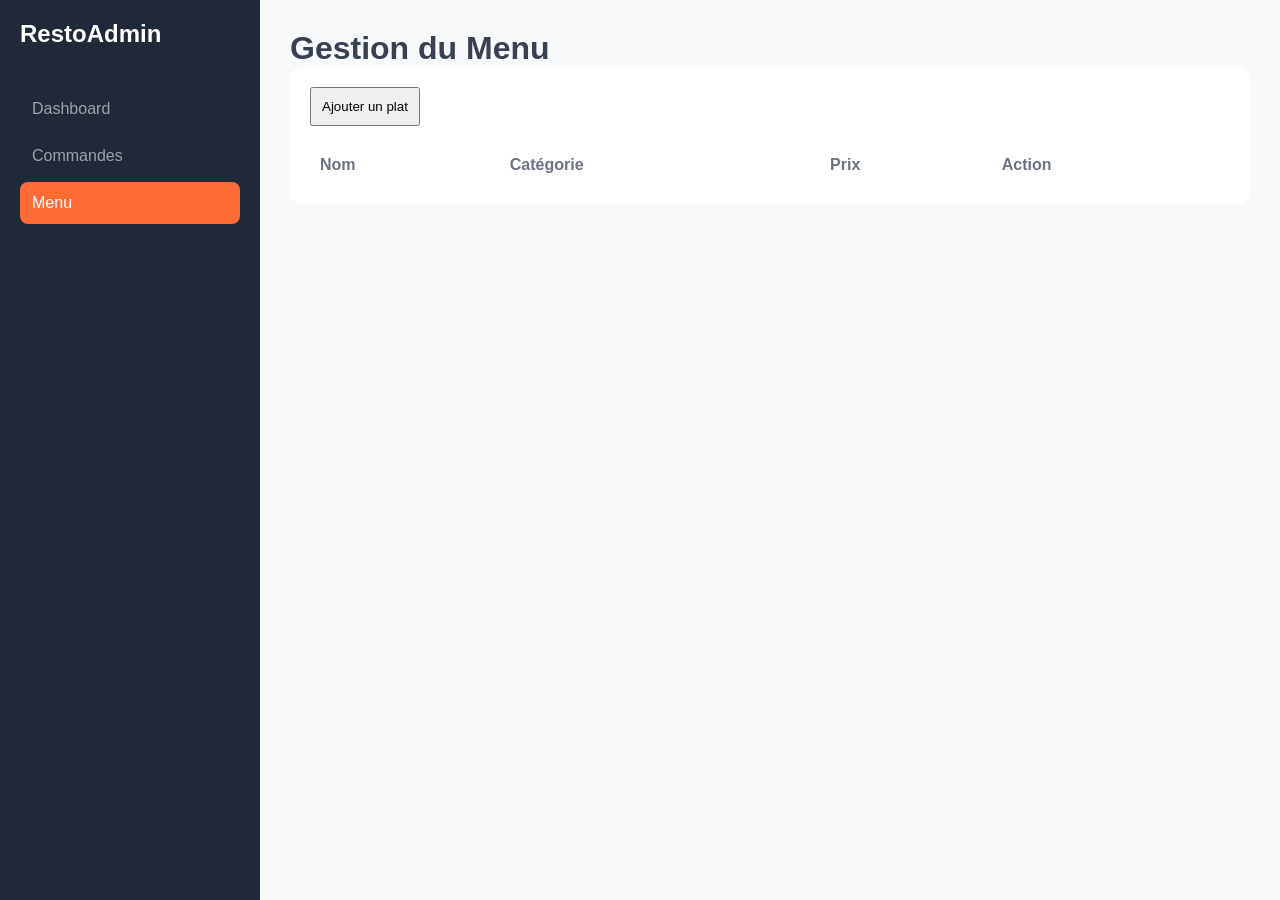
==== menu.html @ 22858cf0 "feature/dashboard" ====
<!doctype html>
<html lang="fr">
<head>
    <meta charset="UTF-8" />
    <title>Gestion Menu</title>
    <link rel="stylesheet" href="css/style.css" />
</head>
<body>
    <aside class="sidebar">
        <div class="logo"><h2>Resto<span>Admin</span></h2></div>
        <nav class="navigation">
            <a href="index.html" class="nav-item">Dashboard</a>
            <a href="orders.html" class="nav-item">Commandes</a>
            <a href="menu.html" class="nav-item active">Menu</a>
        </nav>
    </aside>
    <main class="main">
        <h1>Gestion du Menu</h1>
        <div class="panel">
            <button id="add-btn" style="margin-bottom:20px; padding:10px;">Ajouter un plat</button>
            <table id="menu-table">
                <thead><tr><th>Nom</th><th>Catégorie</th><th>Prix</th><th>Action</th></tr></thead>
                <tbody id="menu-body"></tbody>
            </table>
        </div>
    </main>

    <!-- Modal -->
    <div id="product-modal" style="display:none; position:fixed; top:0; left:0; width:100%; height:100%; background:rgba(0,0,0,0.5); justify-content:center; align-items:center;">
        <div style="background:white; padding:20px; border-radius:8px; width:400px;">
            <h2>Ajouter un plat</h2>
            <form id="product-form" style="display:flex; flex-direction:column; gap:10px; margin-top:10px;">
                <input type="text" id="name" placeholder="Nom" required>
                <input type="text" id="description" placeholder="Description">
                <input type="number" id="price" placeholder="Prix" required>
                <input type="text" id="category" placeholder="Catégorie" required>
                <input type="file" id="image-file" accept="image/*">
                <input type="hidden" id="image-path">
                <button type="submit">Enregistrer</button>
                <button type="button" id="close-modal">Annuler</button>
            </form>
        </div>
    </div>
    <script src="js/menu.js"></script>
</body>
</html>
---- css/style.css ----
:root {
    --bg: #F8F9FA;
    --primary: #FF6B35;
    --dark: #1F2937;
    --white: #FFFFFF;
    --success: #22C55E;
    --warning: #F59E0B;
    --danger: #EF4444;
    --blue: #3B82F6;
    --text-main: #374151;
}

* { margin: 0; padding: 0; box-sizing: border-box; font-family: 'Segoe UI', sans-serif; }
body { background: var(--bg); color: var(--text-main); display: flex; }

/* Sidebar */
.sidebar { width: 260px; height: 100vh; background: var(--dark); color: var(--white); padding: 20px; display: flex; flex-direction: column; }
.logo { display: flex; align-items: center; gap: 10px; margin-bottom: 40px; }
.logo-icon { background: var(--primary); width: 40px; height: 40px; border-radius: 8px; display: flex; align-items: center; justify-content: center; font-weight: bold; }
.nav-item { display: flex; align-items: center; padding: 12px; color: #9CA3AF; text-decoration: none; border-radius: 8px; margin-bottom: 5px; }
.nav-item.active { background: var(--primary); color: var(--white); }
.nav-title { font-size: 0.75rem; color: #6B7280; margin: 20px 0 10px; }

/* Main */
.main { flex: 1; padding: 30px; overflow-y: auto; }
.header { display: flex; justify-content: space-between; align-items: center; margin-bottom: 30px; }

/* Dashboard Cards */
.stats-grid { display: grid; grid-template-columns: repeat(4, 1fr); gap: 20px; margin-bottom: 30px; }
.stat-card { background: var(--white); padding: 20px; border-radius: 12px; box-shadow: 0 1px 3px rgba(0,0,0,0.1); }
.stat-icon { width: 40px; height: 40px; border-radius: 8px; display: flex; align-items: center; justify-content: center; margin-bottom: 10px; }
.orange { background: #FFEDD5; color: var(--primary); }
.green { background: #DCFCE7; color: var(--success); }
.yellow { background: #FEF3C7; color: var(--warning); }
.blue { background: #DBEAFE; color: var(--blue); }

/* Panels */
.panel { background: var(--white); padding: 20px; border-radius: 12px; margin-bottom: 20px; }
.panel-header { display: flex; justify-content: space-between; margin-bottom: 20px; }
table { width: 100%; border-collapse: collapse; }
th { text-align: left; color: #6B7280; padding: 10px; }
td { padding: 15px 10px; border-top: 1px solid #F3F4F6; }
.status { padding: 4px 8px; border-radius: 12px; font-size: 0.8rem; }
.status.pending { background: #FEF3C7; color: #92400E; }
.status.preparing { background: #DBEAFE; color: #1E40AF; }
.status.ready { background: #DCFCE7; color: #065F46; }
.status.completed { background: #F3F4F6; color: #374151; }
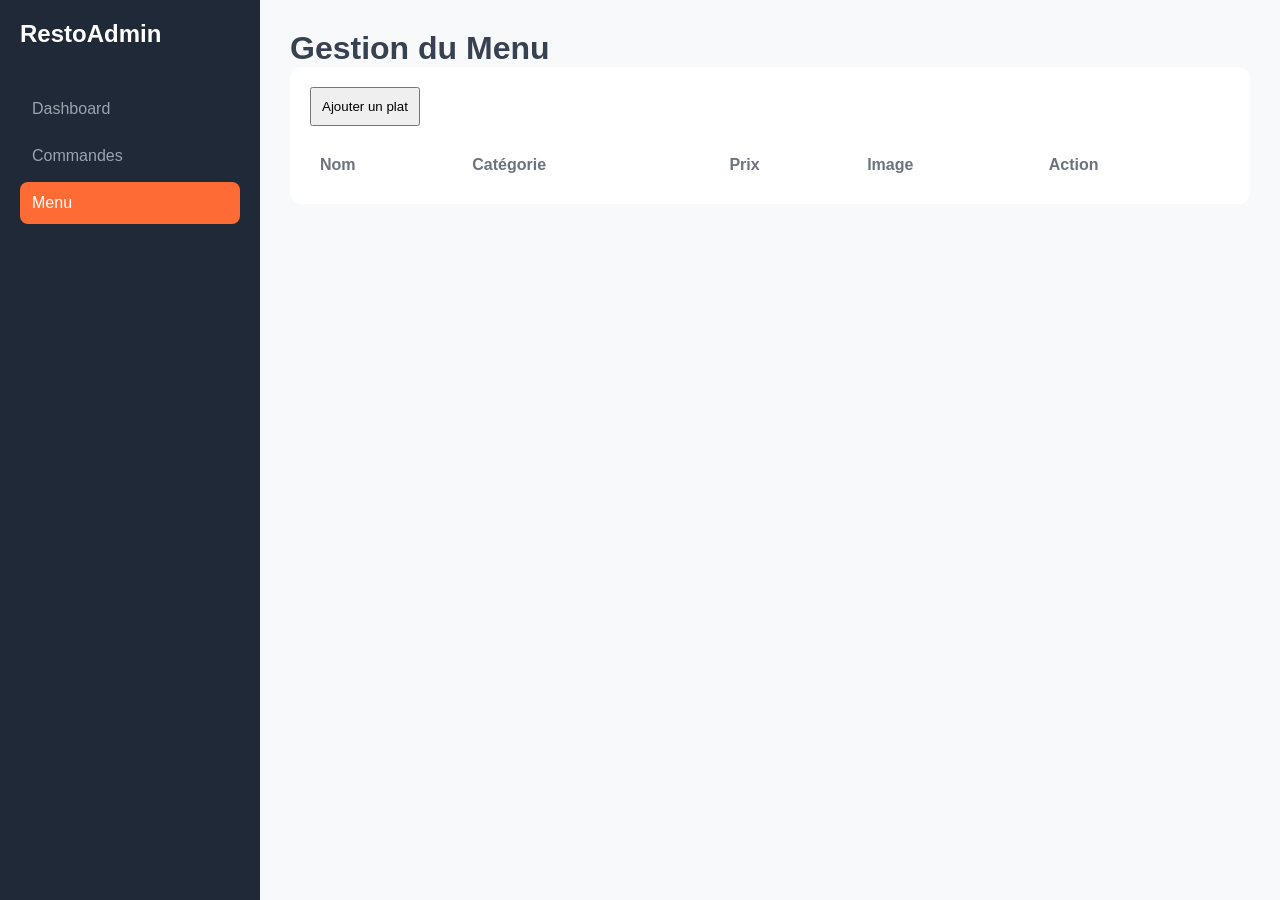
==== commit bd02553a: "feature/menu" ====
--- a/menu.html
+++ b/menu.html
@@ -19,7 +19,7 @@
         <div class="panel">
             <button id="add-btn" style="margin-bottom:20px; padding:10px;">Ajouter un plat</button>
             <table id="menu-table">
-                <thead><tr><th>Nom</th><th>Catégorie</th><th>Prix</th><th>Action</th></tr></thead>
+                <thead><tr><th>Nom</th><th>Catégorie</th><th>Prix</th><th>Image</th><th>Action</th></tr></thead>
                 <tbody id="menu-body"></tbody>
             </table>
         </div>
@@ -28,15 +28,20 @@
     <!-- Modal -->
     <div id="product-modal" style="display:none; position:fixed; top:0; left:0; width:100%; height:100%; background:rgba(0,0,0,0.5); justify-content:center; align-items:center;">
         <div style="background:white; padding:20px; border-radius:8px; width:400px;">
-            <h2>Ajouter un plat</h2>
+            <h2 id="modal-title">Ajouter un plat</h2>
             <form id="product-form" style="display:flex; flex-direction:column; gap:10px; margin-top:10px;">
+                <input type="hidden" id="product-id">
                 <input type="text" id="name" placeholder="Nom" required>
                 <input type="text" id="description" placeholder="Description">
                 <input type="number" id="price" placeholder="Prix" required>
                 <input type="text" id="category" placeholder="Catégorie" required>
-                <input type="file" id="image-file" accept="image/*">
+                <div style="margin-top: 10px;">
+                    <label style="display: block; margin-bottom: 4px; font-size: 0.8rem;">Image actuelle :</label>
+                    <img id="current-image" style="max-width: 100px; max-height: 100px; border-radius: 4px; margin-bottom: 4px;" src="" alt="Image actuelle">
+                    <input type="file" id="image-file" accept="image/*">
+                </div>
                 <input type="hidden" id="image-path">
-                <button type="submit">Enregistrer</button>
+                <button type="submit" id="form-submit">Enregistrer</button>
                 <button type="button" id="close-modal">Annuler</button>
             </form>
         </div>
--- a/css/style.css
+++ b/css/style.css
@@ -45,3 +45,22 @@
 .status.preparing { background: #DBEAFE; color: #1E40AF; }
 .status.ready { background: #DCFCE7; color: #065F46; }
 .status.completed { background: #F3F4F6; color: #374151; }
+
+/* Buttons */
+.btn { 
+    display: inline-block;
+    padding: 8px 16px; 
+    border: none; 
+    border-radius: 6px; 
+    cursor: pointer; 
+    font-size: 0.85rem; 
+    transition: background 0.3s;
+    text-decoration: none;
+    text-align: center;
+}
+.btn-primary { background: var(--primary); color: white; }
+.btn-primary:hover { background: #e85d29; }
+.btn-danger { background: var(--danger); color: white; }
+.btn-danger:hover { background: #dc2626; }
+.btn-success { background: var(--success); color: white; }
+.btn-success:hover { background: #16a34a; }
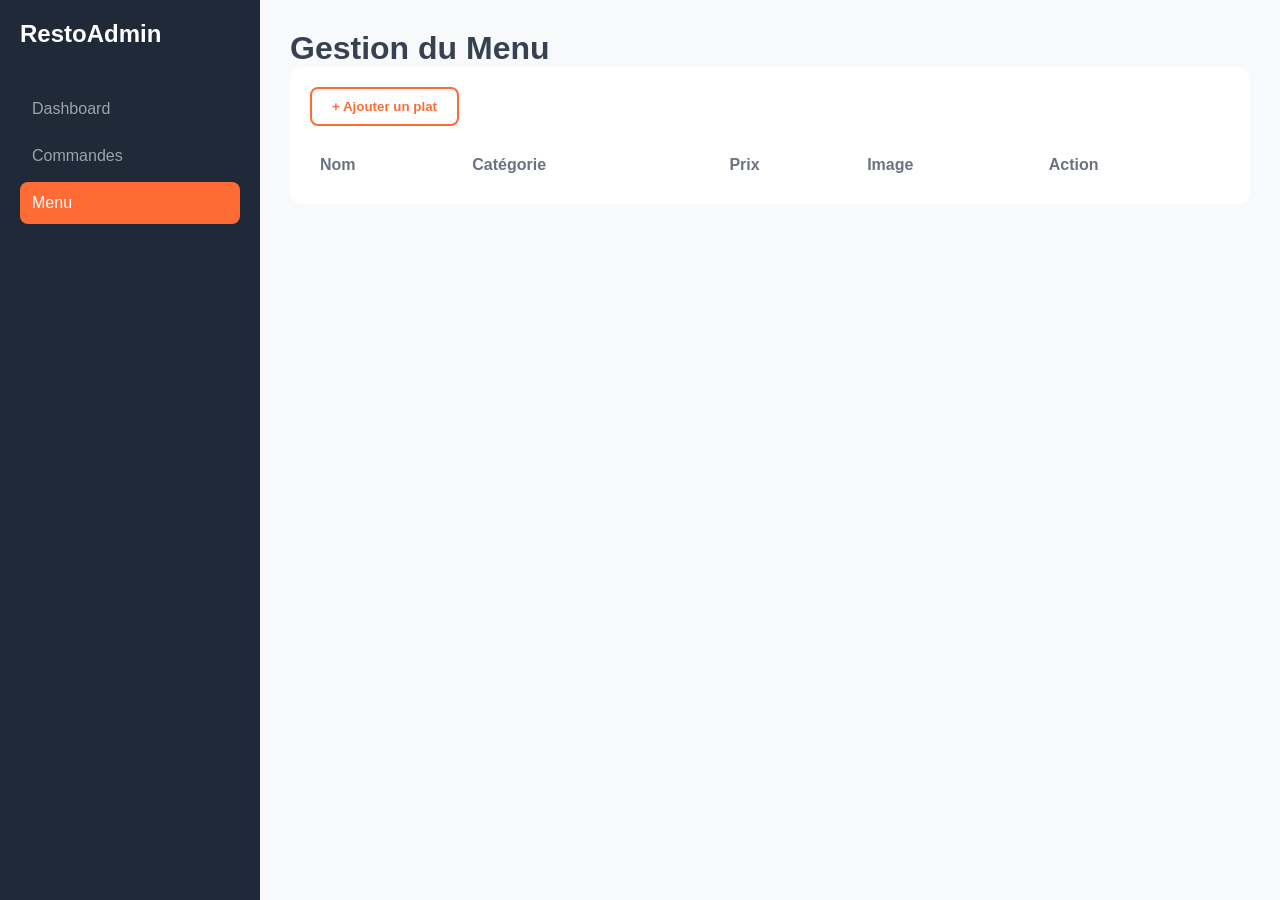
==== commit dd7cfefa: "feature/interface" ====
--- a/menu.html
+++ b/menu.html
@@ -4,6 +4,8 @@
     <meta charset="UTF-8" />
     <title>Gestion Menu</title>
     <link rel="stylesheet" href="css/style.css" />
+    <script type="module" src="https://unpkg.com/ionicons@7.1.0/dist/ionicons/ionicons.esm.js"></script>
+    <script nomodule src="https://unpkg.com/ionicons@7.1.0/dist/ionicons/ionicons.js"></script>
 </head>
 <body>
     <aside class="sidebar">
@@ -17,7 +19,7 @@
     <main class="main">
         <h1>Gestion du Menu</h1>
         <div class="panel">
-            <button id="add-btn" style="margin-bottom:20px; padding:10px;">Ajouter un plat</button>
+            <button id="add-btn" style="margin-bottom:20px; padding:10px 20px; background-color: white; border: 2px solid #FF6B35; color: #FF6B35; border-radius: 8px; cursor: pointer; font-weight: bold; transition: all 0.3s;" onmouseover="this.style.backgroundColor='#FF6B35'; this.style.color='white';" onmouseout="this.style.backgroundColor='white'; this.style.color='#FF6B35';">+ Ajouter un plat</button>
             <table id="menu-table">
                 <thead><tr><th>Nom</th><th>Catégorie</th><th>Prix</th><th>Image</th><th>Action</th></tr></thead>
                 <tbody id="menu-body"></tbody>
@@ -41,8 +43,8 @@
                     <input type="file" id="image-file" accept="image/*">
                 </div>
                 <input type="hidden" id="image-path">
-                <button type="submit" id="form-submit">Enregistrer</button>
-                <button type="button" id="close-modal">Annuler</button>
+                <button type="submit" id="form-submit" style="background-color: #FF6B35; color: white; border: none; padding: 10px; border-radius: 6px; cursor: pointer; font-weight: bold;">Enregistrer</button>
+                <button type="button" id="close-modal" style="background: none; border: none; color: #6b7280; cursor: pointer; padding: 10px; font-weight: bold;">Annuler</button>
             </form>
         </div>
     </div>
--- a/css/style.css
+++ b/css/style.css
@@ -19,7 +19,7 @@
 .logo-icon { background: var(--primary); width: 40px; height: 40px; border-radius: 8px; display: flex; align-items: center; justify-content: center; font-weight: bold; }
 .nav-item { display: flex; align-items: center; padding: 12px; color: #9CA3AF; text-decoration: none; border-radius: 8px; margin-bottom: 5px; }
 .nav-item.active { background: var(--primary); color: var(--white); }
-.nav-title { font-size: 0.75rem; color: #6B7280; margin: 20px 0 10px; }
+.nav-title { display: none; }
 
 /* Main */
 .main { flex: 1; padding: 30px; overflow-y: auto; }
@@ -48,19 +48,38 @@
 
 /* Buttons */
 .btn { 
-    display: inline-block;
-    padding: 8px 16px; 
+    display: inline-flex;
+    align-items: center;
+    justify-content: center;
+    padding: 8px 12px; 
     border: none; 
     border-radius: 6px; 
     cursor: pointer; 
-    font-size: 0.85rem; 
+    font-size: 1rem; 
     transition: background 0.3s;
     text-decoration: none;
-    text-align: center;
 }
 .btn-primary { background: var(--primary); color: white; }
 .btn-primary:hover { background: #e85d29; }
 .btn-danger { background: var(--danger); color: white; }
 .btn-danger:hover { background: #dc2626; }
 .btn-success { background: var(--success); color: white; }
-.btn-success:hover { background: #16a34a; }
+/* Filter Select Styles */
+.filter-select {
+    padding: 8px 16px;
+    border: 2px solid var(--primary);
+    border-radius: 8px;
+    background-color: white;
+    color: var(--primary);
+    font-weight: bold;
+    cursor: pointer;
+    appearance: none;
+    -webkit-appearance: none;
+    -moz-appearance: none;
+    background-image: url("data:image/svg+xml,%3Csvg xmlns='http://www.w3.org/2000/svg' fill='none' viewBox='0 0 24 24' stroke='%23FF6B35'%3E%3Cpath stroke-linecap='round' stroke-linejoin='round' stroke-width='2' d='M19 9l-7 7-7-7'%3E%3C/path%3E%3C/svg%3E");
+    background-repeat: no-repeat;
+    background-position: right 10px center;
+    background-size: 16px;
+    padding-right: 35px;
+}
+.filter-select:focus { outline: none; background-color: #FFF5F0; }
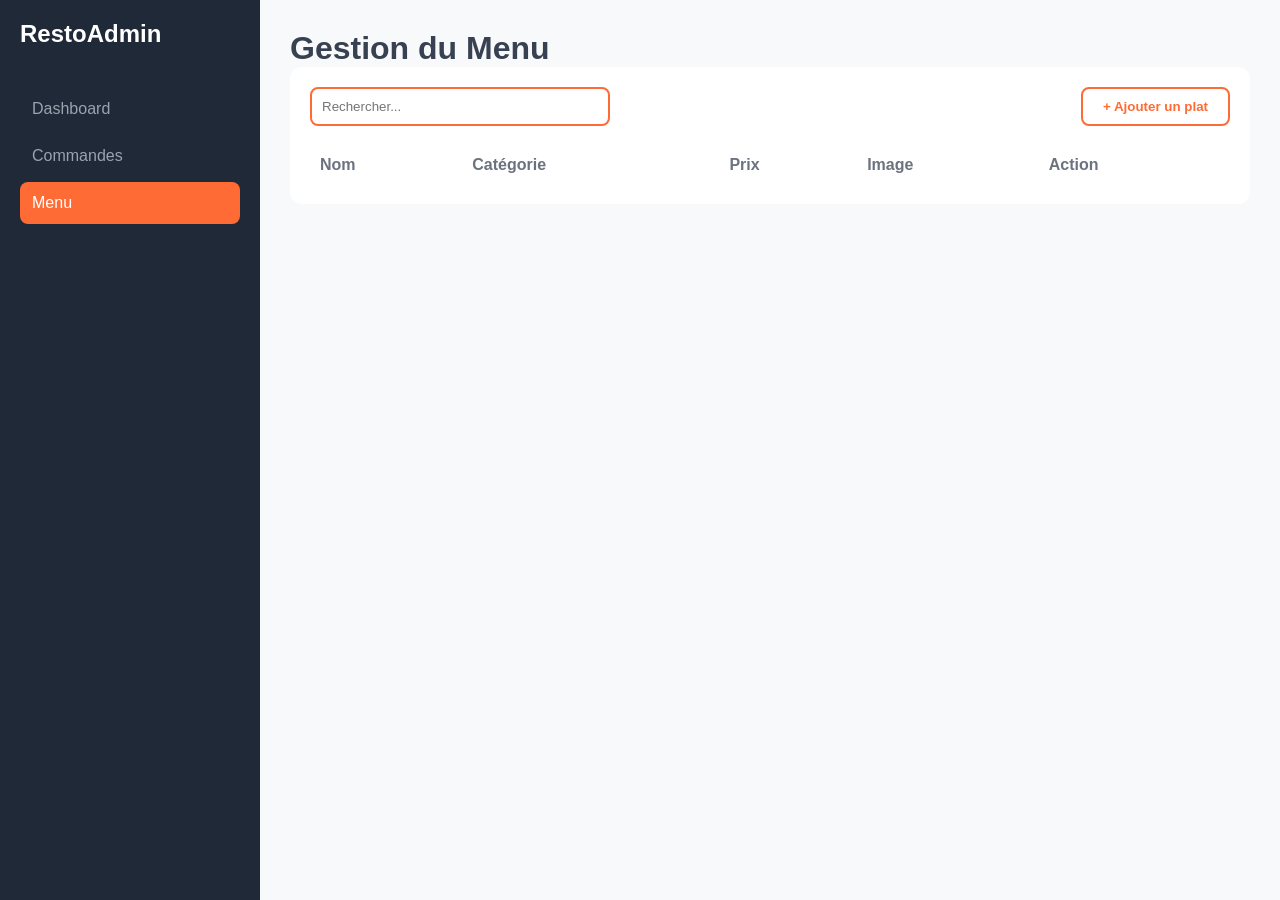
==== commit ab1f424a: "feature/buttons" ====
--- a/menu.html
+++ b/menu.html
@@ -19,7 +19,10 @@
     <main class="main">
         <h1>Gestion du Menu</h1>
         <div class="panel">
-            <button id="add-btn" style="margin-bottom:20px; padding:10px 20px; background-color: white; border: 2px solid #FF6B35; color: #FF6B35; border-radius: 8px; cursor: pointer; font-weight: bold; transition: all 0.3s;" onmouseover="this.style.backgroundColor='#FF6B35'; this.style.color='white';" onmouseout="this.style.backgroundColor='white'; this.style.color='#FF6B35';">+ Ajouter un plat</button>
+            <div style="display: flex; gap: 10px; justify-content: space-between; align-items: center; margin-bottom: 20px;">
+                <input type="text" id="search-input" placeholder="Rechercher..." style="flex: 1; max-width: 300px; padding: 10px; border: 2px solid #FF6B35; border-radius: 8px; box-sizing: border-box;">
+                <button id="add-btn" style="padding:10px 20px; background-color: white; border: 2px solid #FF6B35; color: #FF6B35; border-radius: 8px; cursor: pointer; font-weight: bold; transition: all 0.3s;" onmouseover="this.style.backgroundColor='#FF6B35'; this.style.color='white';" onmouseout="this.style.backgroundColor='white'; this.style.color='#FF6B35';">+ Ajouter un plat</button>
+            </div>
             <table id="menu-table">
                 <thead><tr><th>Nom</th><th>Catégorie</th><th>Prix</th><th>Image</th><th>Action</th></tr></thead>
                 <tbody id="menu-body"></tbody>
@@ -48,6 +51,7 @@
             </form>
         </div>
     </div>
+    <script src="js/notifications.js"></script>
     <script src="js/menu.js"></script>
 </body>
 </html>
--- a/css/style.css
+++ b/css/style.css
@@ -1,3 +1,4 @@
+@import url('notifications.css');
 :root {
     --bg: #F8F9FA;
     --primary: #FF6B35;
